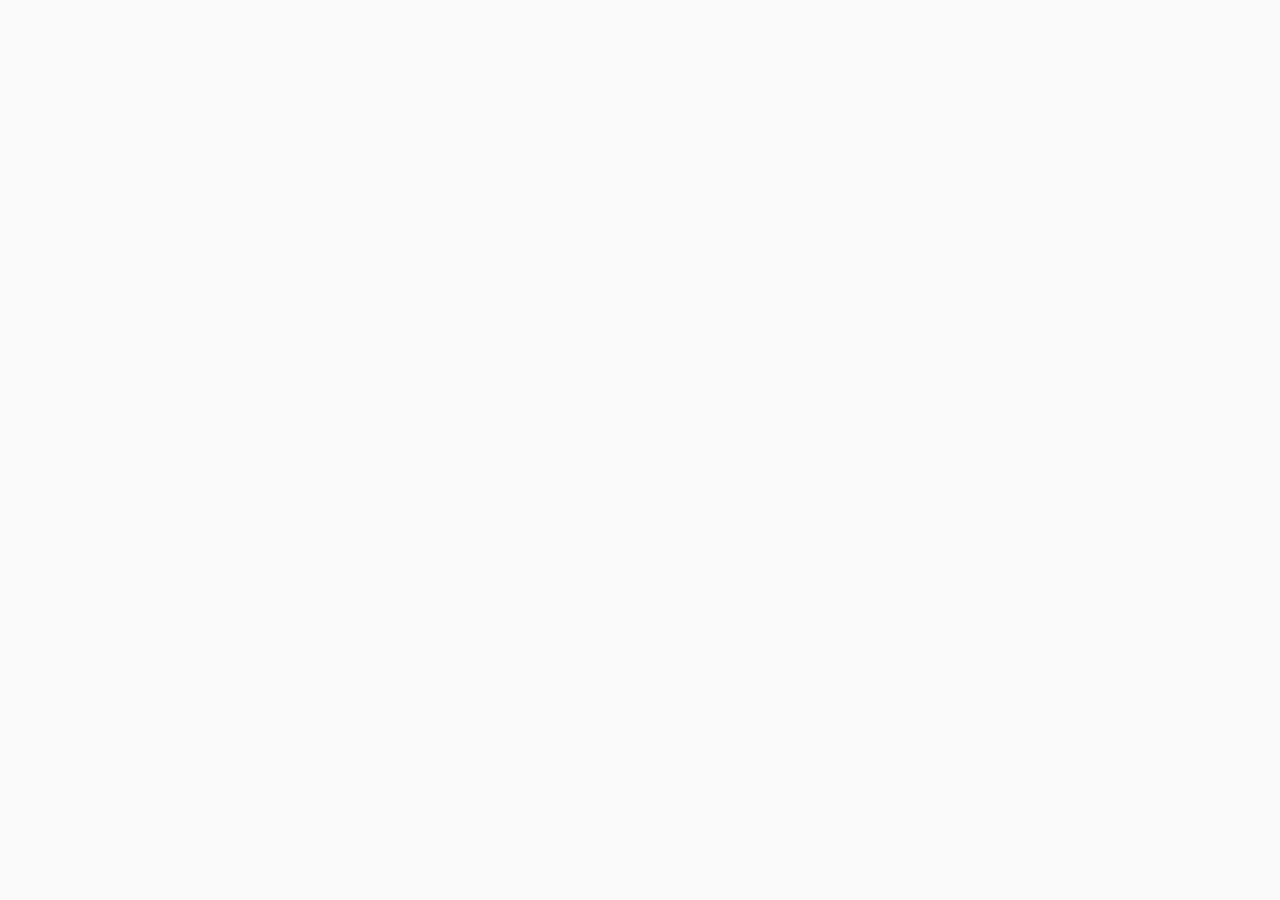
==== produto.html @ d3ed408b "first commit" ====
<!DOCTYPE html>
<html lang="pt-BR">

<head>
    <meta charset="UTF-8">
    <meta name="viewport" content="width=device-width, initial-scale=1.0">
    <title>Produto</title>

    <link rel="stylesheet" href="css/site.css">
</head>

<body>

    <main id="produtoDetalhe"></main>

    <script src="js/api.js"></script>
    <script src="js/produto.js"></script>

</body>

</html>
---- css/site.css ----
*{
    margin:0;
    padding:0;
    box-sizing:border-box;
}

body{
    font-family:Arial,sans-serif;
    background:#fafafa;
}

.container{
    display:grid;
    grid-template-columns:280px 1fr;
    gap:20px;
    padding:20px;
}

.hero{
    padding:40px;
    background:#f5efe8;
}

.filtros{
    background:white;
    padding:20px;
    border-radius:10px;
}

.filtros select,
.filtros input{
    width:100%;
    margin-bottom:12px;
    padding:10px;
}

.grid-produtos{
    display:grid;
    grid-template-columns:
        repeat(auto-fill,minmax(250px,1fr));
    gap:20px;
}

.card{
    background:white;
    border-radius:12px;
    padding:15px;
}

.card img{
    width:100%;
    height:250px;
    object-fit:cover;
}

.preco{
    display:block;
    margin:10px 0;
    font-size:20px;
    font-weight:bold;
}

.btn-whatsapp{
    width:100%;
    border:none;
    padding:12px;
    background:#25D366;
    color:white;
    border-radius:6px;
    cursor:pointer;
}

.btn-secundario{
    display:block;
    text-align:center;
    margin-bottom:10px;
    padding:12px;
    text-decoration:none;
    border:1px solid #ddd;
}

.produto-page{
    display:grid;
    grid-template-columns:1fr 1fr;
    gap:40px;
    padding:40px;
}

.produto-page img{
    width:100%;
}

@media(max-width:768px){

    .container{
        grid-template-columns:1fr;
    }

    .produto-page{
        grid-template-columns:1fr;
    }
}
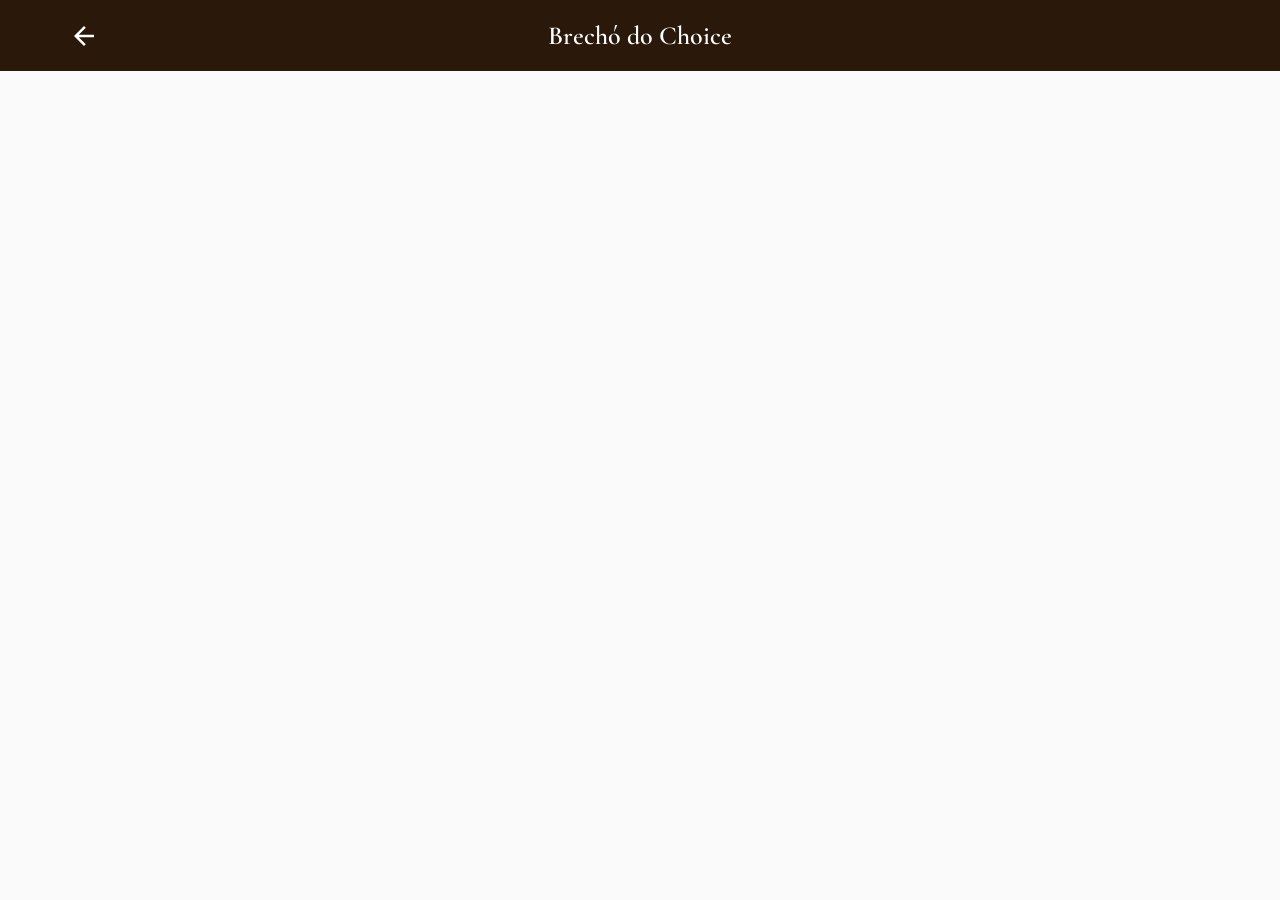
==== commit c2733c86: "ajusta numero do whatsapp e adiciona seta para voltar em detalhes do produto" ====
--- a/produto.html
+++ b/produto.html
@@ -5,11 +5,29 @@
     <meta charset="UTF-8">
     <meta name="viewport" content="width=device-width, initial-scale=1.0">
     <title>Produto</title>
+    <!-- Google Fonts -->
+    <link href="https://fonts.googleapis.com/css2?family=Cormorant+Garamond:wght@400;500;600;700&display=swap" rel="stylesheet" />
 
+    <link rel="stylesheet" href="css/reset.css">
     <link rel="stylesheet" href="css/site.css">
 </head>
 
 <body>
+    <div class="top-bar">
+        <div class="top-bar-content">
+            <div class="back-button" id="backButton">
+                <a href="index.html" class="back-link">
+                    <svg xmlns="http://www.w3.org/2000/svg" viewBox="0 0 24 24" width="100%" height="100%">
+                        <path d="M20 11H7.83l5.59-5.59L12 4l-8 8 8 8 1.41-1.41L7.83 13H20v-2z" fill="#FFFFFF"/>
+                    </svg>
+                </a>
+            </div>
+
+            <a href="#" class="logo">
+                Brechó do Choice
+            </a>
+        </div>
+    </div>
 
     <main id="produtoDetalhe"></main>
 
--- a/css/site.css
+++ b/css/site.css
@@ -1,24 +1,69 @@
-*{
-    margin:0;
-    padding:0;
-    box-sizing:border-box;
-}
-
 body{
-    font-family:Arial,sans-serif;
+    font-family: 'Poppins', sans-serif;
     background:#fafafa;
 }
 
 .container{
     display:grid;
-    grid-template-columns:280px 1fr;
-    gap:20px;
-    padding:20px;
-}
-
-.hero{
-    padding:40px;
-    background:#f5efe8;
+    grid-template-columns: 280px 1fr;
+    gap: 20px;
+    padding: 20px;
+}
+
+.top-bar {
+    background:#2a190a;
+    color: #FFF;
+    padding: 20px 10px;
+}
+
+.top-bar-content{
+    display: flex;
+    align-items: center;
+    justify-content: center;
+}
+
+.logo {
+    color: #FFF;
+    text-decoration: none;
+    font-family: 'Cormorant Garamond', serif;
+    font-weight: 600;
+    font-size: 26px;
+}
+
+/* .logo img {
+    width: 120px;
+} */
+
+.hero {
+    position: relative;
+    overflow: hidden;
+    padding: 80px 20px;
+    color: #fff;
+}
+
+.hero::before {
+    content: "";
+    background-image: url('../imagens/background-roupas-no-cabide.png'); /* Substitua pelo caminho da sua imagem */
+    background-size: cover;
+    background-position: center;
+    background-repeat: no-repeat;
+    
+    /* Faz a imagem ocupar 100% do tamanho do bloco */
+    position: absolute;
+    top: 0; 
+    left: 0; 
+    width: 100%; 
+    height: 100%;
+    
+    opacity: 0.4;
+    z-index: -1;
+}
+
+.hero-content {
+    color:#2a190a;
+    display: flex;
+    flex-direction: column;
+    gap: 10px;
 }
 
 .filtros{
@@ -32,6 +77,14 @@
     width:100%;
     margin-bottom:12px;
     padding:10px;
+}
+
+input.busca{
+    height: 40px;
+    width: 100%;
+    padding: 10px 20px;
+    border: 1px solid #ccc;
+    border-radius: 6px;
 }
 
 .grid-produtos{
@@ -42,21 +95,52 @@
 }
 
 .card{
-    background:white;
+    position:relative;
     border-radius:12px;
     padding:15px;
+    display: flex;
+    flex-direction: column;
+    gap: 8px;
+    color: #222;
+    background: #efefef;
+    border: solid 1px #ddd;
+    box-shadow: 0 4px 12px -2px rgba(0, 0, 0, 0.08), 0 10px 25px -5px rgba(0, 0, 0, 0.05);
+    margin-top: 8px;
+}
+
+.link-principal::after {
+  content: "";
+  position: absolute;
+  top: 0;
+  right: 0;
+  bottom: 0;
+  left: 0;
+  z-index: 1; /* Cobre todo o card */
+}
+
+.link-principal {
+    text-decoration: none;
+    color: #222;
 }
 
 .card img{
     width:100%;
-    height:250px;
+    height:200px;
     object-fit:cover;
+}
+
+.categoria {
+    color: #666;
+    font-size: 0.8rem;
+}
+
+.estado {
+    color: #666;
 }
 
 .preco{
     display:block;
-    margin:10px 0;
-    font-size:20px;
+    font-size:24px;
     font-weight:bold;
 }
 
@@ -64,19 +148,28 @@
     width:100%;
     border:none;
     padding:12px;
-    background:#25D366;
-    color:white;
+    background: #2a190a; /*#25D366;*/
+    color: #FFF;
     border-radius:6px;
     cursor:pointer;
+    display: flex;
+    flex-direction: row;
+    justify-content: center;
+    align-items: center;
+    gap: 8px;
+    position:relative;
+    z-index: 2;
 }
 
 .btn-secundario{
-    display:block;
-    text-align:center;
-    margin-bottom:10px;
-    padding:12px;
-    text-decoration:none;
-    border:1px solid #ddd;
+    background: #fff;
+    color: #222;
+    padding: 12px;
+    display: block;
+    text-align: center;
+    text-decoration: none;
+    border: 1px solid #ddd;
+    border-radius: 6px;
 }
 
 .produto-page{
@@ -90,6 +183,33 @@
     width:100%;
 }
 
+.selector {
+    width: 12px;
+    height: 12px;
+    border-radius: 50%;
+    display: inline-block;
+    margin: 0 10px 0 0;
+}
+
+.novo {
+    background-color: #28a745;
+}
+
+.seminovo {
+    background-color: #ffc107;
+}
+
+.usado {
+    background-color: #dc3545;
+}
+
+.back-button {
+    width: 40px;
+    height: 30px;
+    position: absolute;
+    left: 5%;
+}
+
 @media(max-width:768px){
 
     .container{
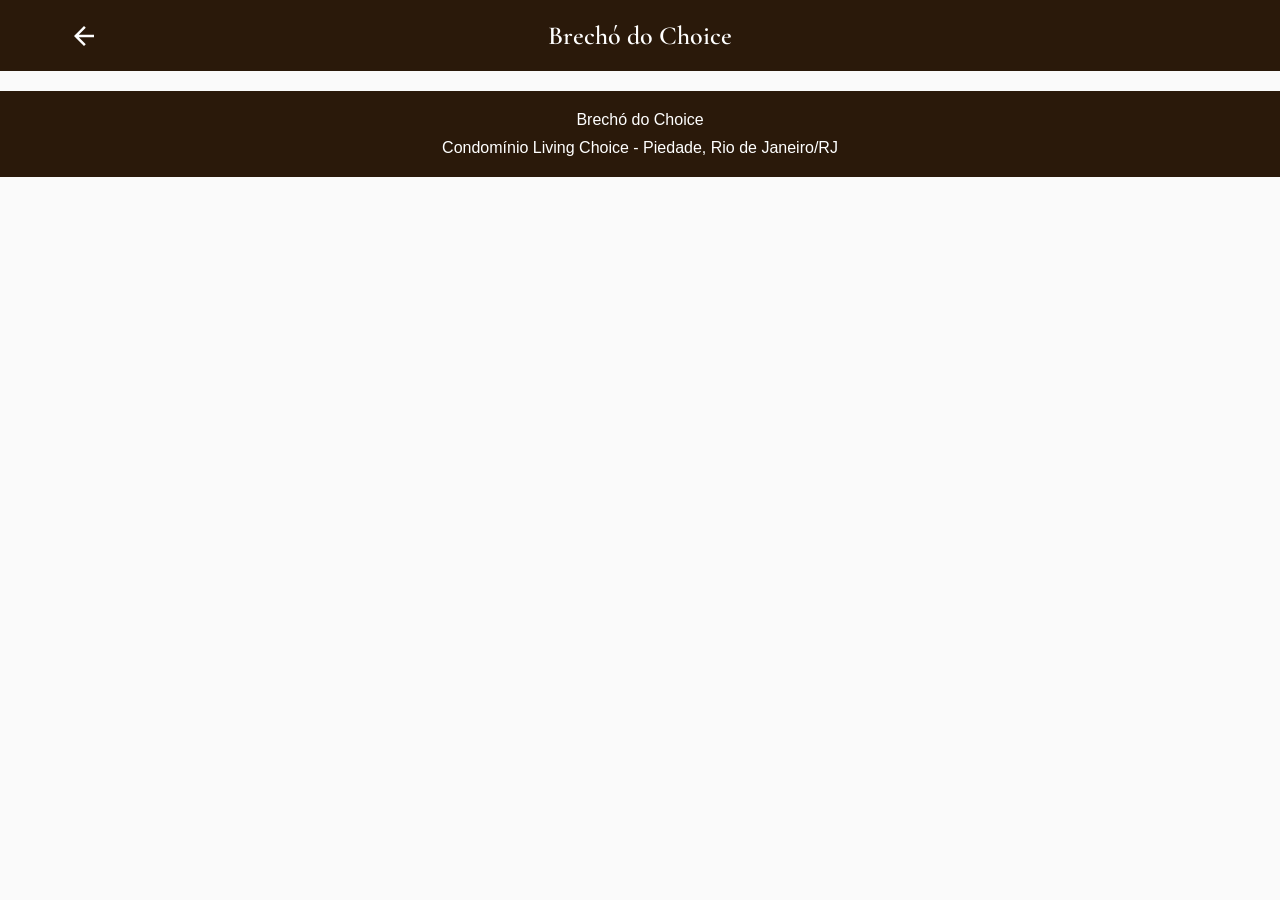
==== commit 30978515: "feat: adicionar footer pagina produto" ====
--- a/produto.html
+++ b/produto.html
@@ -31,6 +31,11 @@
 
     <main id="produtoDetalhe"></main>
 
+    <footer class="footer">
+        <p>Brechó do Choice</p>
+        <p>Condomínio Living Choice - Piedade, Rio de Janeiro/RJ</p>
+    </footer>
+
     <script src="js/api.js"></script>
     <script src="js/produto.js"></script>
 
--- a/css/site.css
+++ b/css/site.css
@@ -3,11 +3,13 @@
     background:#fafafa;
 }
 
-.container{
+.container {
     display:grid;
-    grid-template-columns: 280px 1fr;
+    grid-template-columns: 1fr;
     gap: 20px;
-    padding: 20px;
+    padding: 0px 20px 20px 20px;
+    max-width: 1280px;
+    margin: auto;
 }
 
 .top-bar {
@@ -43,7 +45,7 @@
 
 .hero::before {
     content: "";
-    background-image: url('../imagens/background-roupas-no-cabide.png'); /* Substitua pelo caminho da sua imagem */
+    background-image: url('../imagens/fundo-brecho-choice.jpg'); /* Substitua pelo caminho da sua imagem */
     background-size: cover;
     background-position: center;
     background-repeat: no-repeat;
@@ -55,7 +57,7 @@
     width: 100%; 
     height: 100%;
     
-    opacity: 0.4;
+    opacity: 0.3;
     z-index: -1;
 }
 
@@ -64,6 +66,50 @@
     display: flex;
     flex-direction: column;
     gap: 10px;
+    max-width: 1280px;
+    margin: auto;
+}
+
+.aviso-importante {
+    background: #fff8e6;
+    border: 1px solid #f0d98c;
+    border-radius: 12px;
+    margin: 30px 20px;
+    padding: 16px 20px;
+    max-width: 1280px;
+}
+
+.aviso-conteudo {
+    display: flex;
+    align-items: flex-start;
+    gap: 12px;
+}
+
+.aviso-icone {
+    font-size: 22px;
+}
+
+.aviso-conteudo strong {
+    display: block;
+    margin-bottom: 4px;
+    color: #5A3B24;
+}
+
+.aviso-conteudo p {
+    margin: 0;
+    color: #555;
+}
+
+.footer {
+    background: #2a190a;
+    color: #FFF;
+    width: 100%;
+    text-align: center;
+    display: flex;
+    flex-direction: column;
+    gap: 10px;
+    padding: 20px;
+    margin-top: 20px;
 }
 
 .filtros{
@@ -173,14 +219,53 @@
 }
 
 .produto-page{
-    display:grid;
-    grid-template-columns:1fr 1fr;
-    gap:40px;
-    padding:40px;
-}
-
-.produto-page img{
-    width:100%;
+    display: grid;
+    grid-template-columns: 1fr;
+    gap: 10px;
+    padding: 20px 10px;
+    max-width: 768px;
+    margin: auto;
+}
+
+.produto-page__imagem img {
+    width: 100%;
+    border-radius: 6px;
+}
+
+.produto-page__nome {
+    margin-bottom: 10px;
+}
+
+.produto-page__preco {
+    font-size: 21px;
+}
+
+.produto-page__estado {
+    font-size: 0.7rem;
+    margin-bottom: 8px;
+}
+
+.produto-page__detalhes {
+    padding: 20px 0 0 0;
+    border-top: solid 1px #ddd;
+    display: flex;
+    flex-direction: column;
+    gap: 16px;
+}
+
+.produto-page__detalhes p {
+    color: #222;
+    font-size: 0.9rem;
+}
+
+.produto-page__descricao {
+    display: flex;
+    flex-direction: column;
+    gap: 6px;
+}
+
+.produto-page__descricao-defeito {
+    color: #dc3545;
 }
 
 .selector {
@@ -195,11 +280,11 @@
     background-color: #28a745;
 }
 
-.seminovo {
+.bom-estado {
     background-color: #ffc107;
 }
 
-.usado {
+.com-defeito {
     background-color: #dc3545;
 }
 
@@ -210,13 +295,115 @@
     left: 5%;
 }
 
-@media(max-width:768px){
-
-    .container{
-        grid-template-columns:1fr;
+.campo-busca{
+    position: relative;
+    width: 100%;
+    max-width: 500px;
+}
+
+.campo-busca input{
+    width: 100%;
+    height: 48px;
+    padding: 0 52px 0 16px;
+    border: 1px solid #d9d9d9;
+    border-radius: 10px;
+    font-size: 15px;
+    outline: none;
+    transition: .2s;
+}
+
+.campo-busca input:focus{
+    border-color: #5A3B24;
+}
+
+.btn-busca{
+    position: absolute;
+    right: 6px;
+    top: 50%;
+    transform: translateY(-50%);
+    width: 38px;
+    height: 38px;
+    border: none;
+    border-radius: 8px;
+    background: transparent;
+    cursor: pointer;
+    color: #5A3B24;
+    display: flex;
+    align-items: center;
+    justify-content: center;
+}
+
+.btn-busca:hover{
+    background: rgba(90,59,36,.08);
+}
+
+.loading-grid {
+    display: grid;
+    grid-template-columns:
+        repeat(auto-fill, minmax(250px, 1fr));
+    gap: 24px;
+}
+
+.skeleton-card {
+    background: white;
+    border-radius: 12px;
+    overflow: hidden;
+    box-shadow:
+        0 2px 8px rgba(0,0,0,.08);
+}
+
+.skeleton {
+    background:
+        linear-gradient(
+            90deg,
+            #f0f0f0 25%,
+            #f8f8f8 50%,
+            #f0f0f0 75%
+        );
+    background-size: 200% 100%;
+    animation:
+        shimmer 1.4s infinite;
+}
+
+.skeleton-imagem {
+    height: 280px;
+}
+
+.skeleton-titulo {
+    height: 20px;
+    margin: 16px;
+}
+
+.skeleton-texto {
+    height: 14px;
+    margin: 12px 16px;
+}
+
+.skeleton-preco {
+    height: 24px;
+    width: 80px;
+    margin: 16px;
+}
+
+@keyframes shimmer {
+    from {
+        background-position: 200% 0;
     }
 
-    .produto-page{
-        grid-template-columns:1fr;
+    to {
+        background-position: -200% 0;
     }
-}+}
+
+@media(min-width: 481px){
+    .hero::before {
+        background-image: url('../imagens/background-roupas-no-cabide.png'); /* Substitua pelo caminho da sua imagem */
+    }
+}
+
+@media(min-width: 1280px){
+    .aviso-importante {
+        margin: 30px auto;
+        width: 100%;
+    }
+}
